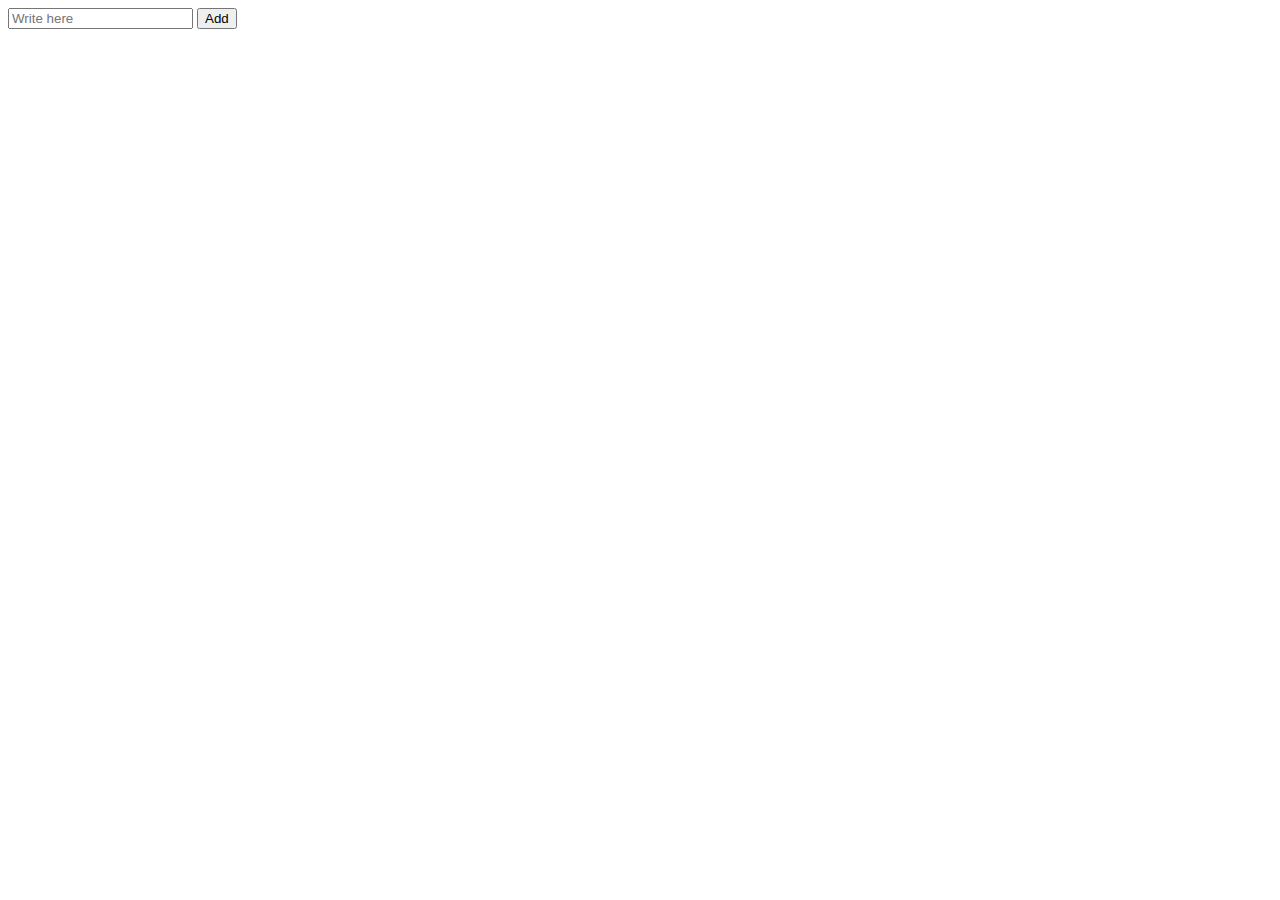
==== ToDoList/index.html @ 48920f94 "My ToDoList" ====
<html>
<head>
  <title>To Do List</title>
  <link rel="stylsheet" type="text/css" href="style.css">


</head>
<body>
  <div class="text">
    <form>
      <input type="text" placeholder="Write here" id="new"></input>

    <button>Add</button>



    </form>
  </div>
  <ol></ol>



  <script type="text/javascript" src="jquery-3.1.1.min.js"></script>
  <script type="text/javascript" scr="script.js"></script>
</body>
</html>
---- ToDoList/style.css ----
*{
  padding: 0px;
  margin: 0px;
}


button{
font-size: 60px;
}
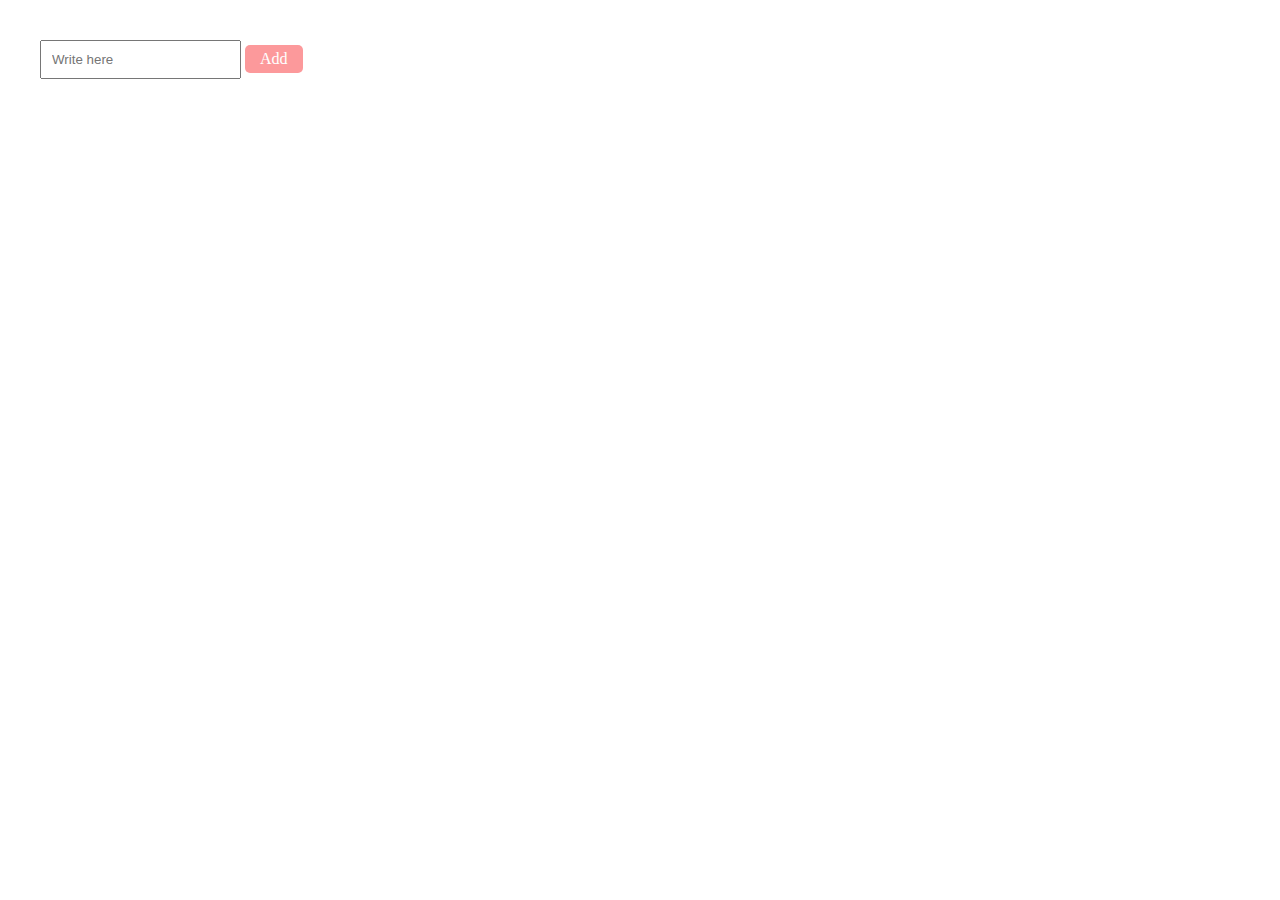
==== commit 8bc220cf: "Add Button styled" ====
--- a/ToDoList/index.html
+++ b/ToDoList/index.html
@@ -1,7 +1,7 @@
 <html>
 <head>
   <title>To Do List</title>
-  <link rel="stylsheet" type="text/css" href="style.css">
+  <link rel="stylesheet" type="text/css" href="style.css">
 
 
 </head>
@@ -10,7 +10,7 @@
     <form>
       <input type="text" placeholder="Write here" id="new"></input>
 
-    <button>Add</button>
+    <div id="button">Add</div>
 
 
 
@@ -21,6 +21,6 @@
 
 
   <script type="text/javascript" src="jquery-3.1.1.min.js"></script>
-  <script type="text/javascript" scr="script.js"></script>
+  <script type="text/javascript" src="script.js"></script>
 </body>
 </html>
--- a/ToDoList/style.css
+++ b/ToDoList/style.css
@@ -1,9 +1,15 @@
 *{
-  padding: 0px;
+  padding: 10px;
   margin: 0px;
 }
 
 
-button{
-font-size: 60px;
+#button{
+display: inline-block;
+background-color:#fc999b;
+color:#ffffff;
+border-radius: 5px;
+text-align:center;
+margin-top:2px;
+padding: 5px 15px;
 }
